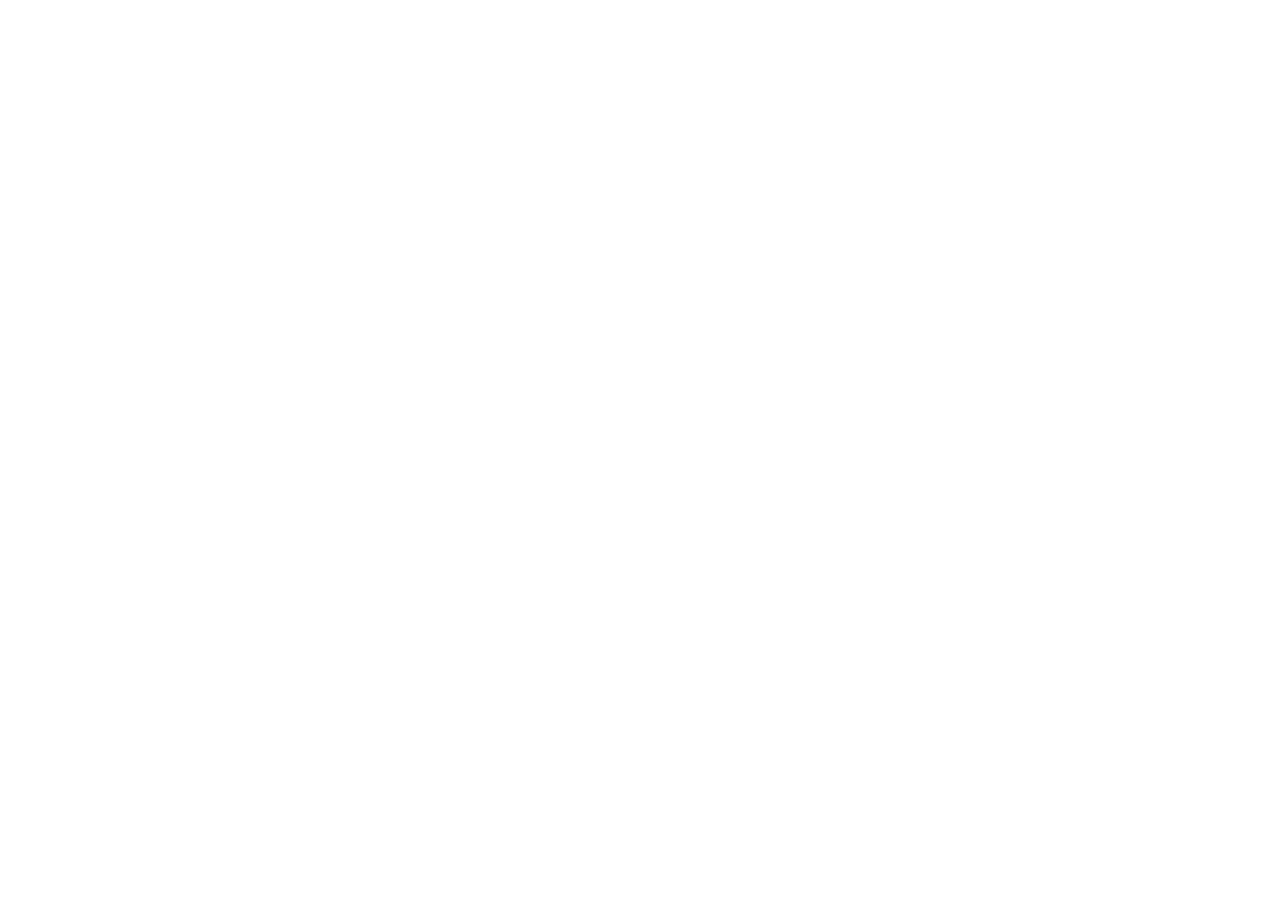
==== index.html @ 197d8534 "feat: add meta-tags > > Date: 2023-03-11 19:15:00" ====
<!DOCTYPE html>
<html lang="en">
  <head>
    <meta charset="UTF-8" >
    <meta http-equiv="X-UA-Compatible" content="IE=edge" >
    <meta
      name="viewport"
      content="width=device-width, initial-scale=1.0, maximum=1.0, user-scalable=0"
    >

    <title>cssBayan</title>
  </head>
  <body>

  </body>
</html>
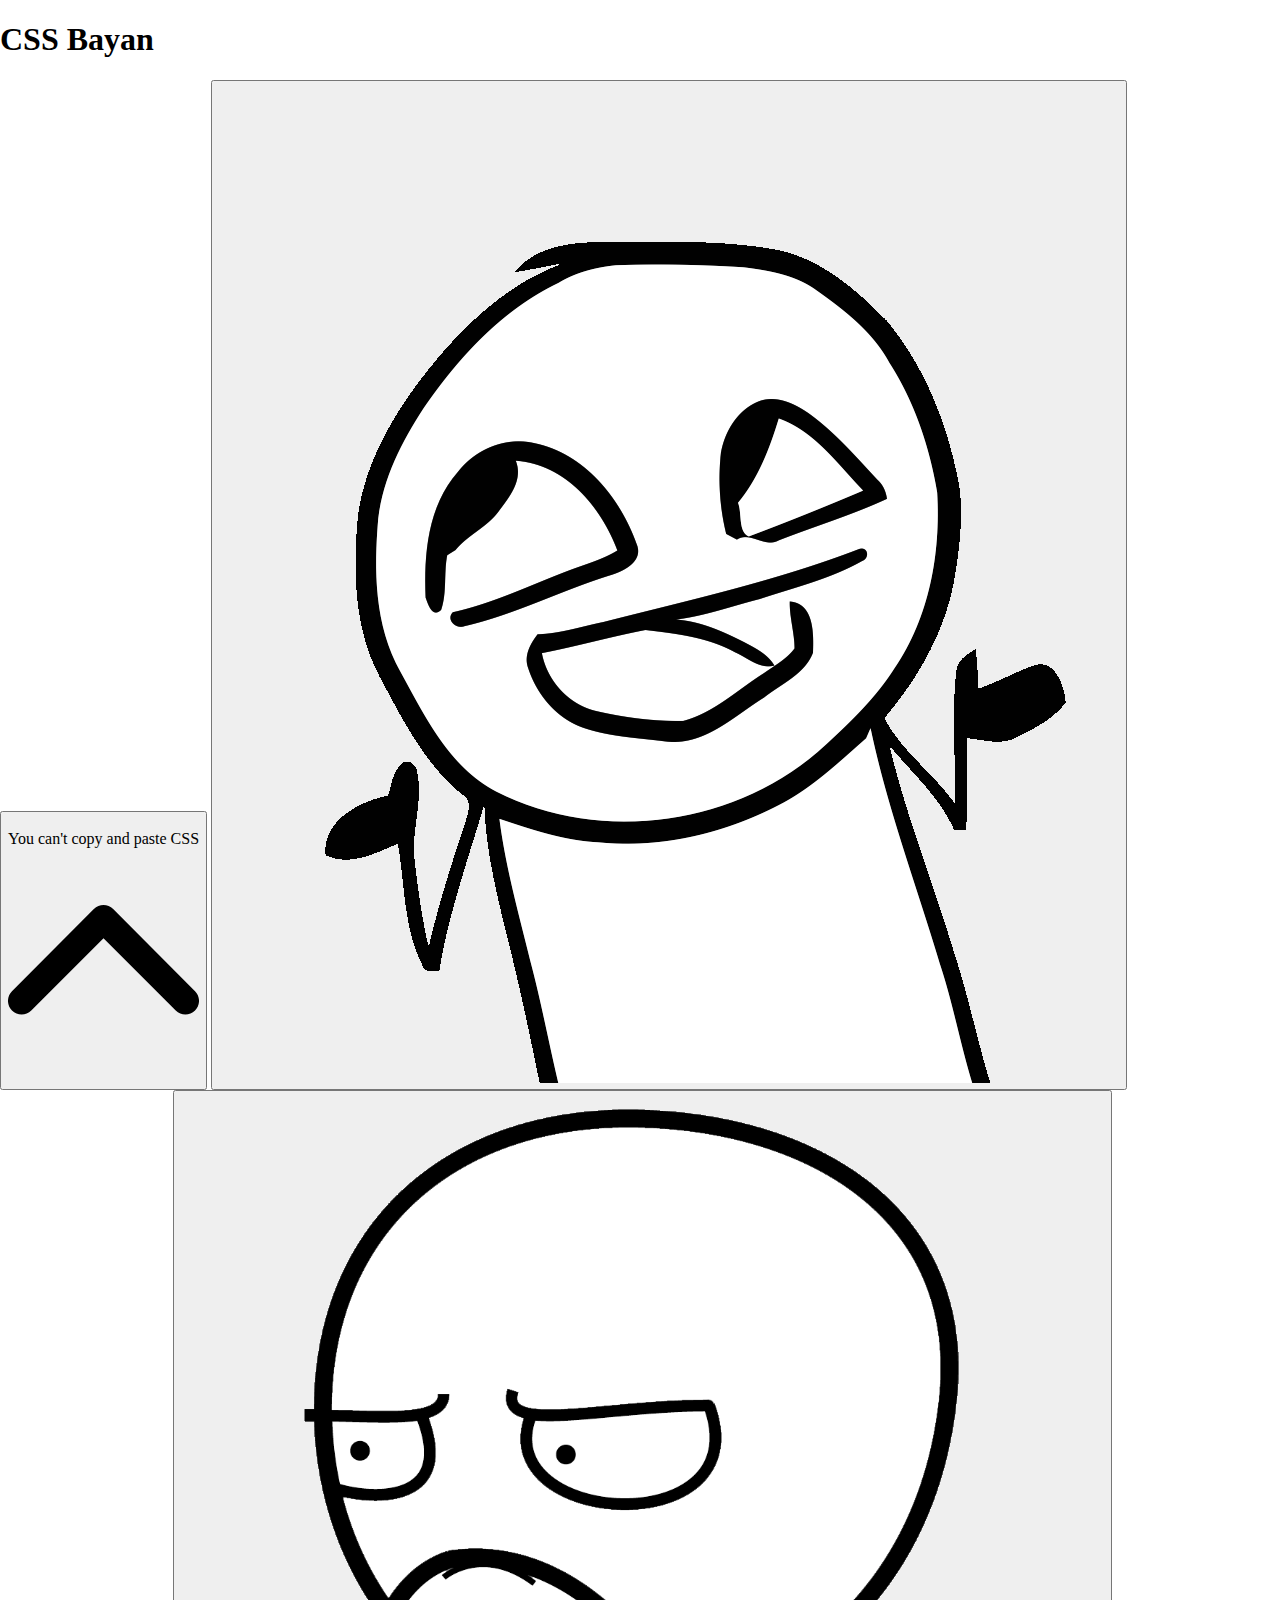
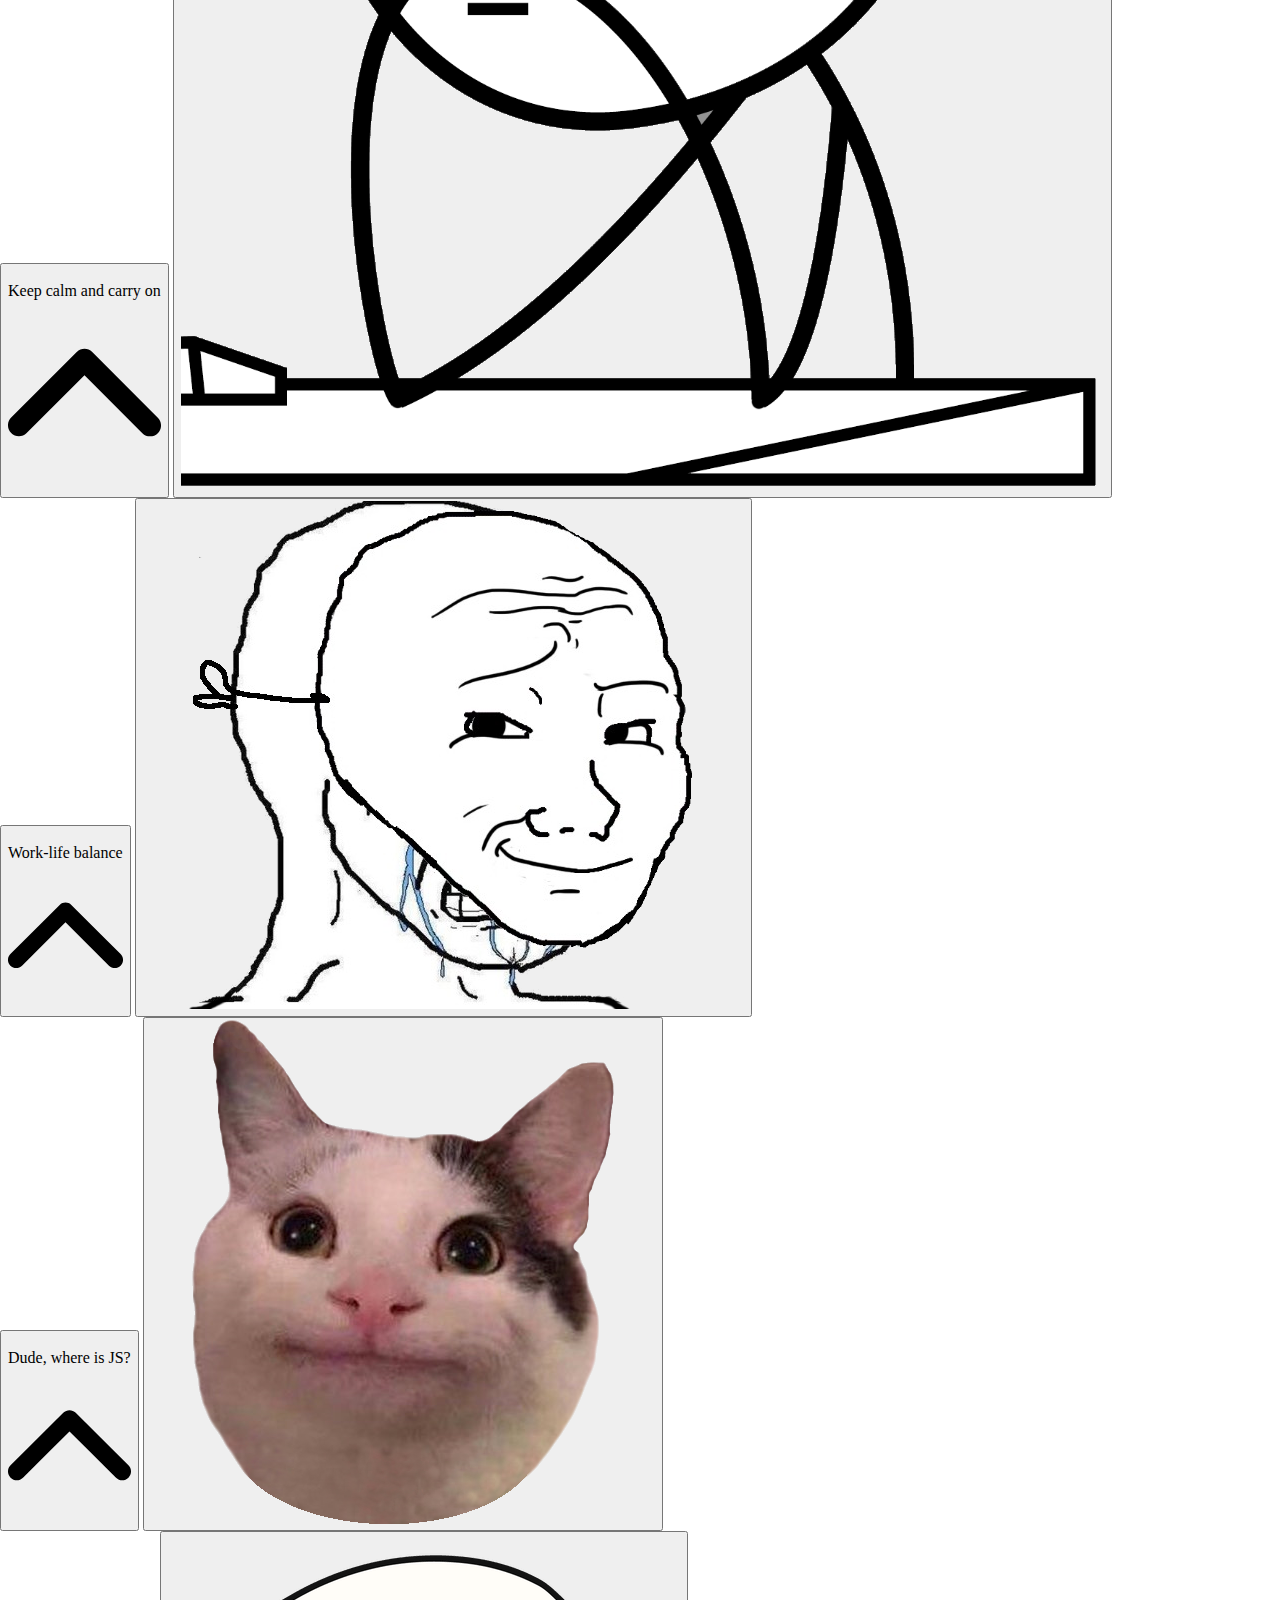
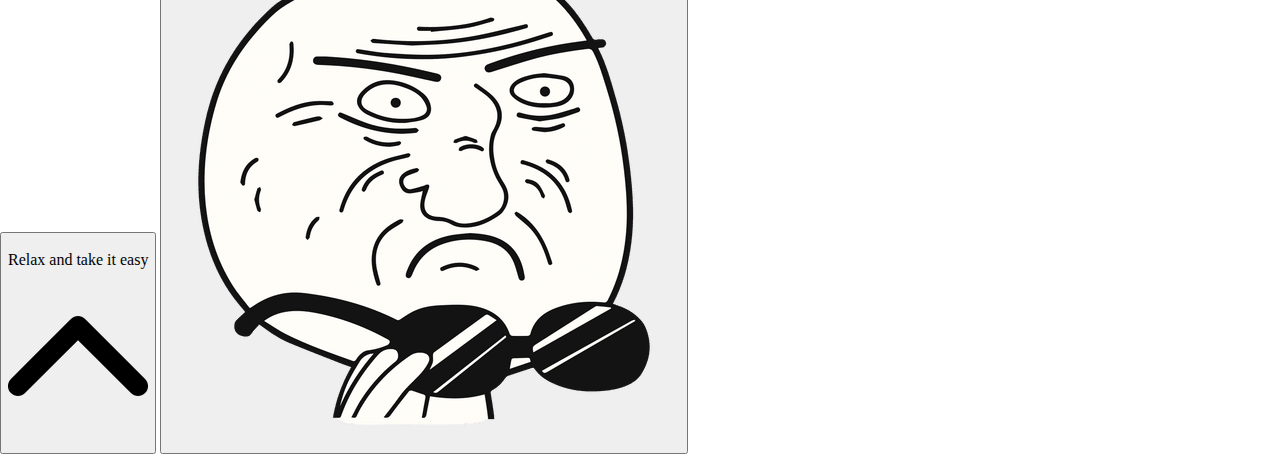
==== commit 94767501: "feat: add html code/created blocks and add img and icon Date: 2023-03-11 20:02:00" ====
--- a/index.html
+++ b/index.html
@@ -7,10 +7,66 @@
       name="viewport"
       content="width=device-width, initial-scale=1.0, maximum=1.0, user-scalable=0"
     >
-
+    <link rel="preconnect" href="https://fonts.googleapis.com">
+    <link rel="preconnect" href="https://fonts.gstatic.com" crossorigin>
+    <link href="https://fonts.googleapis.com/css2?family=Climate+Crisis&display=swap" rel="stylesheet">
+    <link rel="stylesheet" href="css/normalize.css" >
+    <link rel="stylesheet" href="css/style.css" > 
     <title>cssBayan</title>
   </head>
   <body>
+    <div class="bayan">
+      <h1>CSS Bayan</h1>
 
+      <div class="bayan__card">
+        <button class="bayan__card_icon-descr">
+          <p>You can't copy and paste CSS</p>
+          <div class="icon"><img src="icon/arrow.svg" alt="arrow" ></div>
+        </button>
+        <button class="bayan__card_img">
+          <img src="img/smile.png" alt="smile" />
+        </button>
+      </div>
+
+      <div class="bayan__card">
+        <button class="bayan__card_icon-descr">
+          <p>Keep calm and carry on</p>
+          <div class="icon"><img src="icon/arrow.svg" alt="arrow" ></div>
+        </button>
+        <button class="bayan__card_img">
+          <img src="img/wtfisthat.png" alt="calm" >
+        </button>
+      </div>
+
+      <div class="bayan__card">
+        <button class="bayan__card_icon-descr">
+          <p>Work-life balance</p>
+          <div class="icon"><img src="icon/arrow.svg" alt="arrow" ></div>
+        </button>
+        <button class="bayan__card_img">
+          <img src="img/cry.png" alt="cry" >
+        </button>
+      </div>
+
+      <div class="bayan__card">
+        <button class="bayan__card_icon-descr">
+          <p>Dude, where is JS?</p>
+          <div class="icon"><img src="icon/arrow.svg" alt="arrow" ></div>
+        </button>
+        <button class="bayan__card_img">
+          <img src="img/angry.png" alt="angry" >
+        </button>
+      </div>
+
+      <div class="bayan__card">
+        <button class="bayan__card_icon-descr">
+          <p>Relax and take it easy</p>
+          <div class="icon"><img src="icon/arrow.svg" alt="arrow" ></div>
+        </button>
+        <button class="bayan__card_img">
+          <img src="img/easy.png" alt="easy" >
+        </button>
+      </div>
+    </div>
   </body>
 </html>